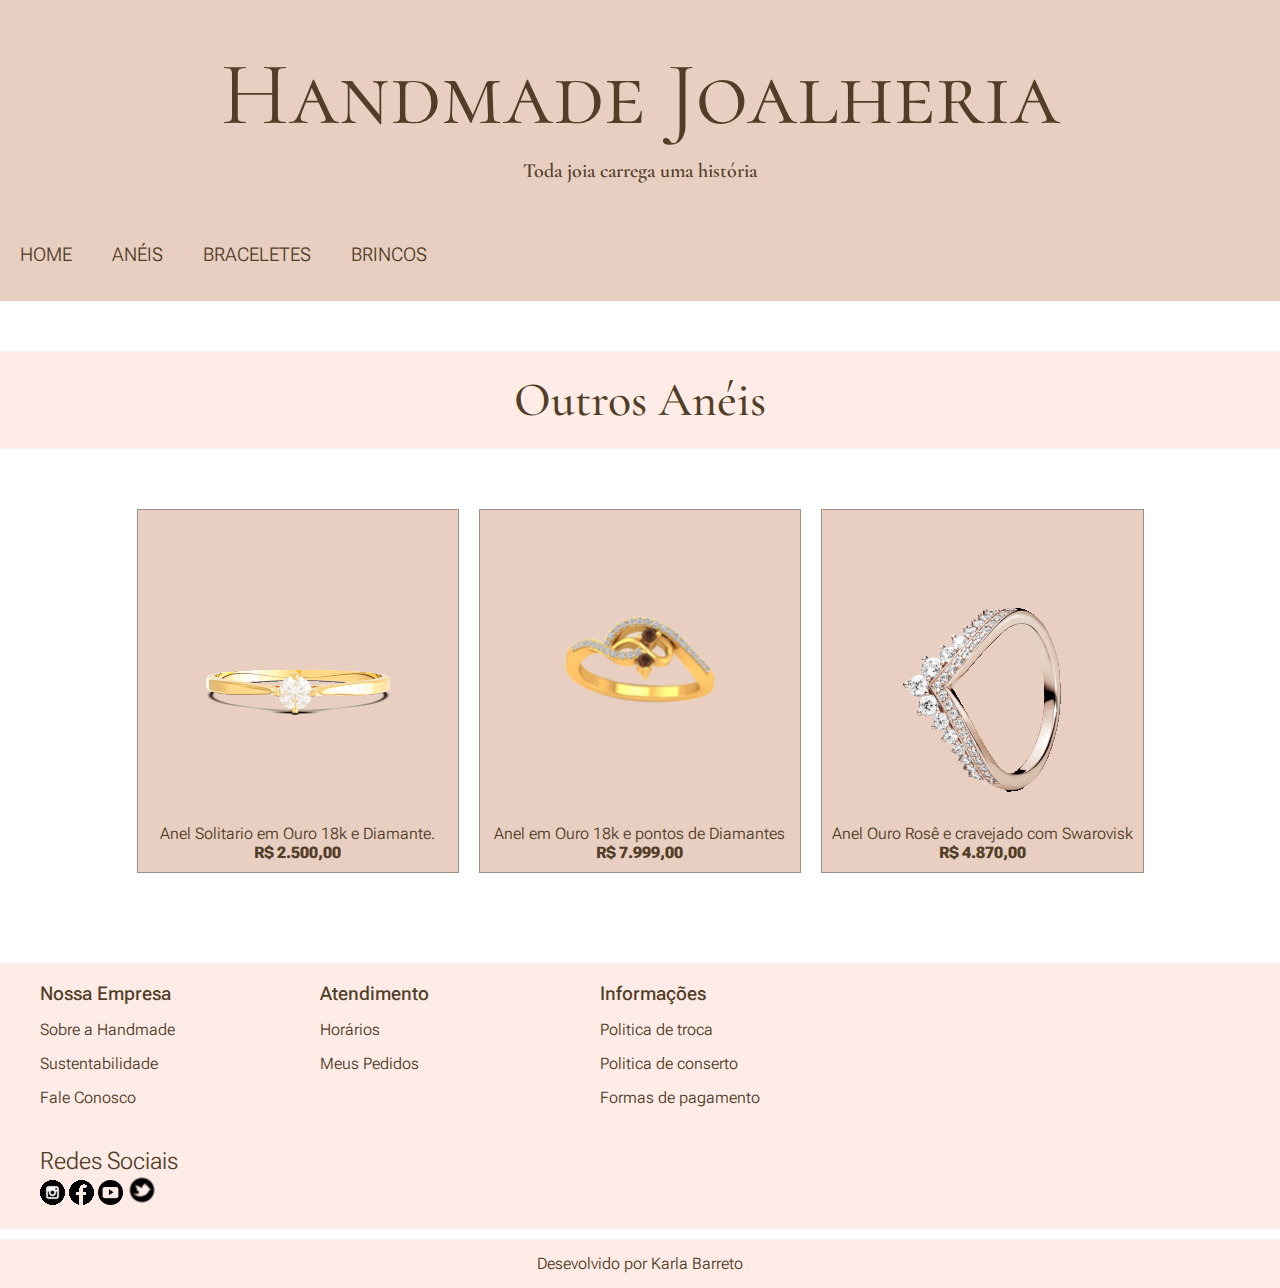
==== aneis.html @ a559e60f "projeto finalizado" ====
<!DOCTYPE html>
<html lang="pt-br">
<head>
    <meta charset="UTF-8">
    <meta http-equiv="X-UA-Compatible" content="IE=edge">
    <meta name="viewport" content="width=device-width, initial-scale=1.0">
    <title>Anéis</title>
    <link rel="shortcut icon" href="imagens-ok/favicon.ico" type="image/x-icon">
    <link rel="stylesheet" href="style.css">
</head>
<body>
    <header>
        <h1>Handmade Joalheria</h1>
        <p>Toda joia carrega uma história</p>
    </header>
    <nav>
        <a href="index.html">HOME</a>
        <a href="aneis.html">ANÉIS</a>
        <a href="braceletes.html">BRACELETES</a>
        <a href="brincos.html">BRINCOS</a>
    </nav>
    <main>
        <h1 class="titulosubpaginas">Outros Anéis</h1>

        <section>
            <div class="banners">
                <img src="imagens-ok/anel1.png" alt="Anel" id="anel1up" class="imgrotate">
                <p>Anel Solitario em Ouro 18k e Diamante.</p>
                 <p class="preco">R$ 2.500,00</p>
             </div>

            <div class="banners">
                <img src="imagens-ok/anel2up.png" alt="Anel" class="imgrotate">
                <p>Anel em Ouro 18k e pontos de Diamantes</p>
                <p class="preco">R$ 7.999,00</p>
             </div>

            <div class="banners">
                <img src="imagens-ok/anel3.png" alt="Anel" class="imgrotate">
                <p>Anel Ouro Rosê e cravejado com Swarovisk</p>              
                <p class="preco">R$ 4.870,00</p>
            </div>
        </section>     

    
        <article>
            <aside id="aside_links">

            <div class="list">
                <h3>Nossa Empresa</h3>
                <a href="#">Sobre a Handmade</a>
                <a href="#">Sustentabilidade</a>
                <a href="#">Fale Conosco</a>
            </div>
            <div class="list">
                <h3>Atendimento</h3>
                <a href="#">Horários</a>
                <a href="#">Meus Pedidos</a>
            </div>
            <div class="list">
                <h3>Informações</h3>
                <a href="#">Politica de troca</a>
                <a href="#">Politica de conserto</a>
                <a href="#">Formas de pagamento</a>
            </div>

        </aside>

        <aside id="redes">
            <h2>Redes Sociais</h2>
            <a href="https://instagram.com" target="_blank"><img src="imagens-ok/instagram.png" alt="Instagram"></a>
            <a href="https://facebook.com" target="_blank"><img src="imagens-ok/facebook.png" alt="Facebook"></a>
            <a href="https://youtube.com" target="_blank"><img src="imagens-ok/youtube.png" alt="Youtube"></a>
            <a href="https://twitter.com" target="_blank"><img src="imagens-ok/twitter.png" alt="Twitter"></a>
        </aside>
    </article>
</main>

<footer>
    <p>Desevolvido por <a href="https://instagram.com/KarlaAlcanttara">Karla Barreto</a></p>
</footer>
</body>
</html>
---- style.css ----
@charset "UTF-8";

@import url('https://fonts.googleapis.com/css2?family=Roboto+Flex:opsz,wght@8..144,100;8..144,200;8..144,300;8..144,400;8..144,500;8..144,600;8..144,700;8..144,800;8..144,900;8..144,1000&display=swap');

@import url('https://fonts.googleapis.com/css2?family=Cormorant+Garamond:ital@1&display=swap');

* {
    margin: 0px;
    padding: 0px;
    font-family: 'Roboto Flex', sans-serif;
    font-weight: 300;
    color: var(--cor2);

}

:root {
       
    --cor1: #e8cfc1;
    --cor2: #523e27;
    --cor3: #9c8472;
    --cor4: #a87a72;
    --cor5: #ffd3c76c;
}

header {
    background-color: var(--cor1);    
    text-align: center;
    padding: 40px;
    color: var(--cor2);
}

header > h1 {
    font-family: 'Cormorant Garamond', serif;
    font-size: 7vw;
    font-weight: normal;
    margin-bottom: 10px;
    font-variant: small-caps;
}

header > p {
    font-family: 'Cormorant Garamond', serif;
    font-size: 20px;
    font-weight: 600;
}

nav {
    display: flex;
    flex-wrap: wrap;
    background: var(--cor1);    
    padding-bottom: 15px;
    font-family: 'Cormorant Garamond', serif;
    font-weight: bold;
}

nav a {
    font-size: 1.2em;
    padding: 5px;
    margin: 15px;
    color: var(--cor2);
    text-decoration: none;
}

nav a:hover {
    text-decoration: underline;
    background-color: var(--cor4);
    color: white;
    border-radius: 2px;    
}

.imagemcentral {
    padding: 20px;
    text-align: center;
}

.imagemcentral > img {
    width: 95vw;
}

.titulosubpaginas {
    font-family: 'Cormorant Garamond';
    font-size: 3em;
    font-weight: 500;
    padding: 20px;
    margin: 50px 0px;
    text-align: center;
    background-color: var(--cor5);
}

section {     
    display: flex;
    justify-content: center; 
    flex-wrap: wrap;  
}

.banners {      
    text-align: center;
    padding: 10px;
    margin: 10px;
    border: 1px solid rgba(0, 0, 0, 0.308);
    background-color: var(--cor1);
}

.preco {
    font-weight: 800;    
}

.imgrotate:hover {
    transform: rotate(45deg);
}

input[type=button] {
    padding: 5px;
    margin-top: 10px;
    background-color: var(--cor4);
    color: white;
    border: none;
    border-radius: 2px;
}

input[type=button]:hover {
    cursor: pointer;
    text-decoration: underline;
    background-color:  #8a635c;
}

article {
    background-color: var(--cor5);
    margin-top: 80px;
    
}

#aside_links {
    display: flex;
    flex-wrap: wrap;
    
}

.list, #redes {    
    width: 200px;
    padding: 20px;
    margin-left: 20px; 
    margin-right: 20px;
     
}

.list a {
    display: flex;
    padding-top: 15px;
}

.list h3 {
    font-weight: 500;
}

aside a {
    text-decoration: none;
}

aside a:hover {
    text-decoration: underline;
    font-size: 1.1em;    
}

footer {
    text-align: center;
    background-color: var(--cor5);
    padding: 15px;
    margin-top: 10px;
}

footer a {
    text-decoration: none;
}

footer a:hover {
    text-decoration: underline;
    background-color: var(--cor3);
    padding: 5px;
    border-radius: 2px;
    color: white;
}
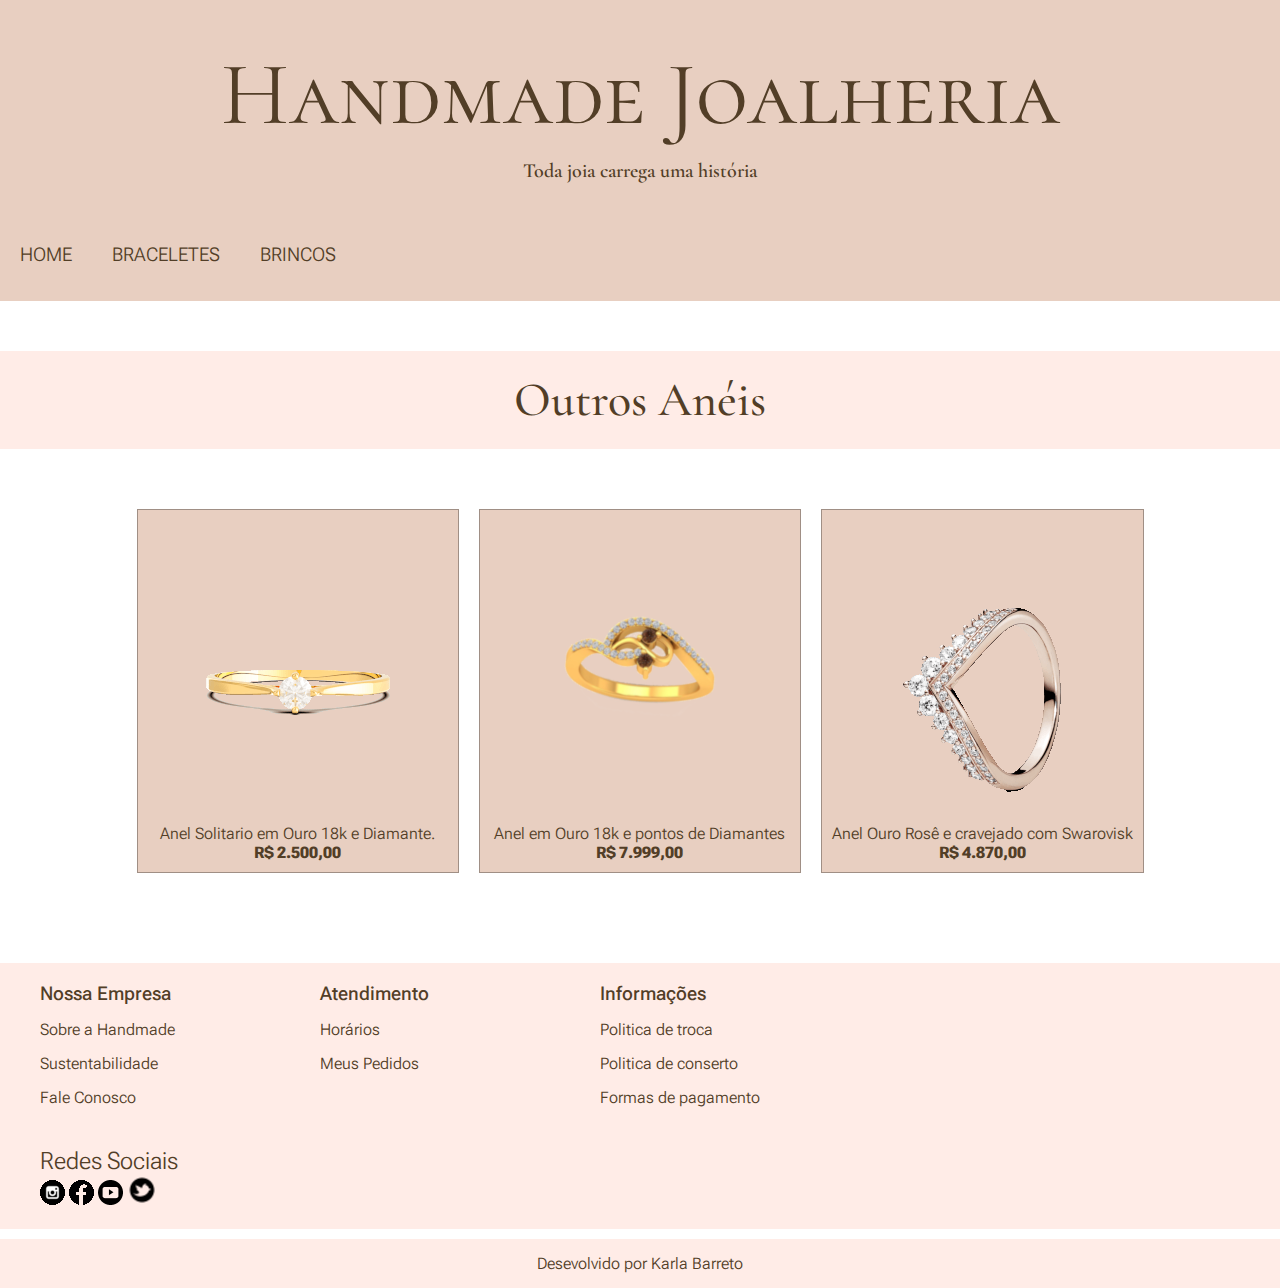
==== commit 2c7d386b: "ajuste final" ====
--- a/aneis.html
+++ b/aneis.html
@@ -14,8 +14,7 @@
         <p>Toda joia carrega uma história</p>
     </header>
     <nav>
-        <a href="index.html">HOME</a>
-        <a href="aneis.html">ANÉIS</a>
+        <a href="index.html">HOME</a>        
         <a href="braceletes.html">BRACELETES</a>
         <a href="brincos.html">BRINCOS</a>
     </nav>
--- a/style.css
+++ b/style.css
@@ -68,7 +68,7 @@
 }
 
 .imagemcentral {
-    padding: 20px;
+    padding: 20px 0px ;
     text-align: center;
 }
 
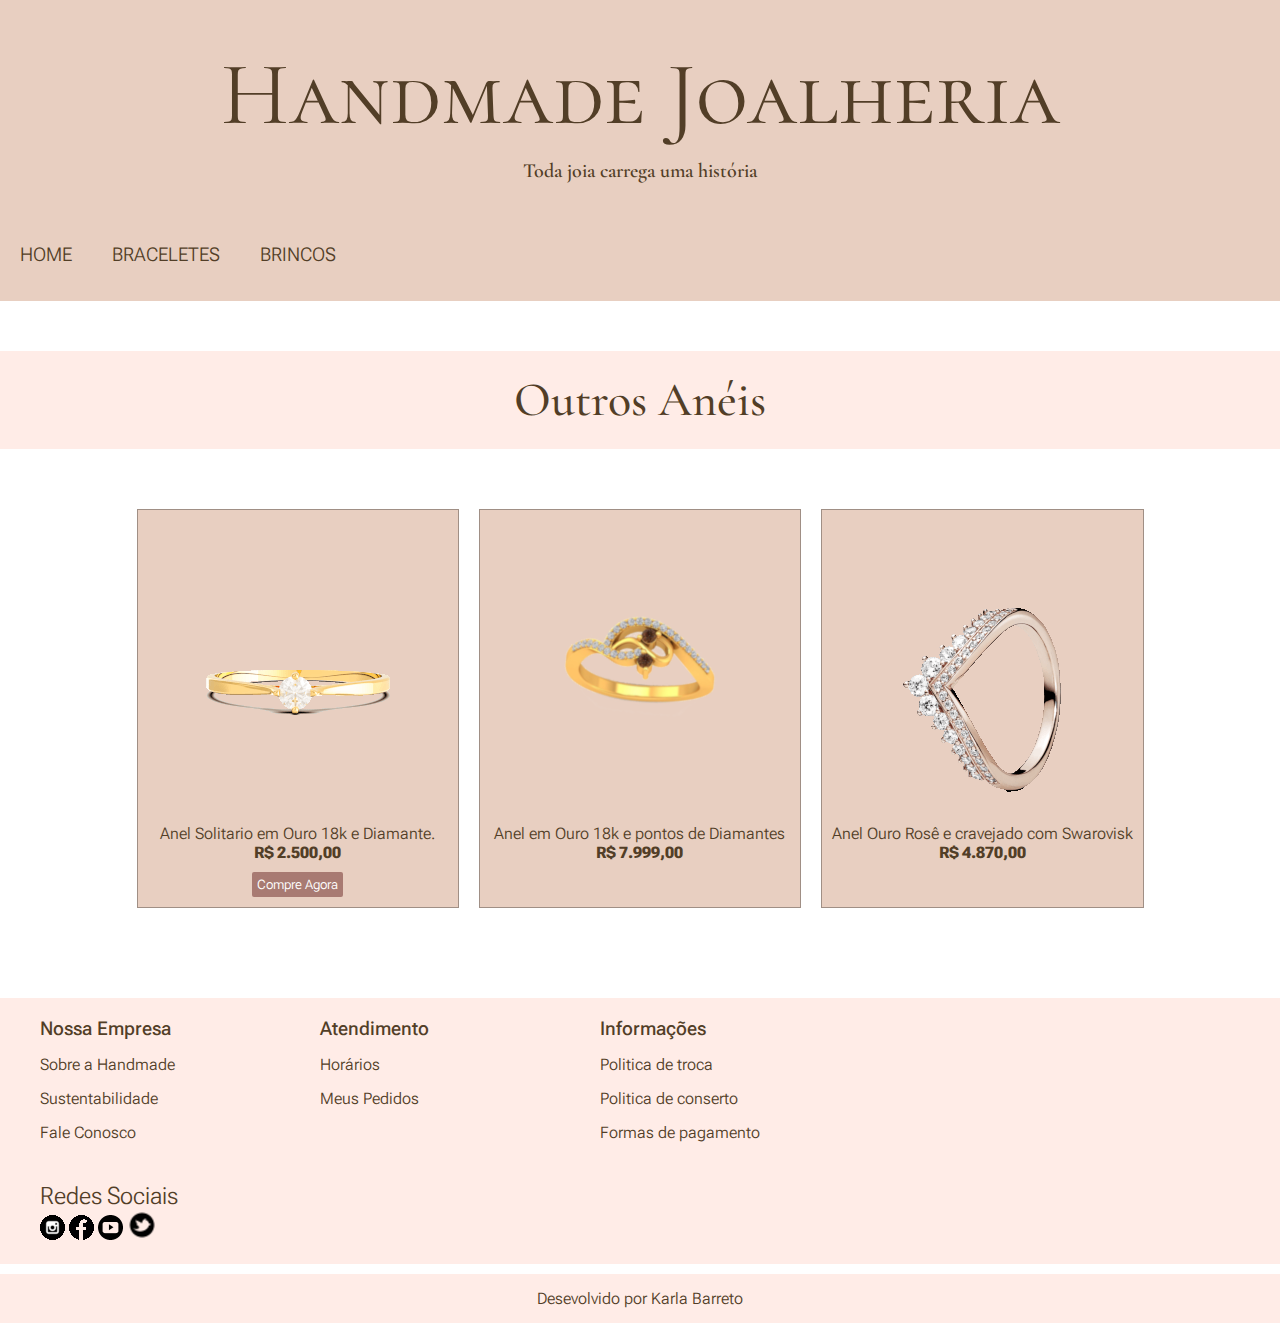
==== commit aa489828: "Criando cadastro" ====
--- a/aneis.html
+++ b/aneis.html
@@ -4,7 +4,7 @@
     <meta charset="UTF-8">
     <meta http-equiv="X-UA-Compatible" content="IE=edge">
     <meta name="viewport" content="width=device-width, initial-scale=1.0">
-    <title>Anéis</title>
+    <title>Handmade Joalheria</title>
     <link rel="shortcut icon" href="imagens-ok/favicon.ico" type="image/x-icon">
     <link rel="stylesheet" href="style.css">
 </head>
@@ -25,7 +25,8 @@
             <div class="banners">
                 <img src="imagens-ok/anel1.png" alt="Anel" id="anel1up" class="imgrotate">
                 <p>Anel Solitario em Ouro 18k e Diamante.</p>
-                 <p class="preco">R$ 2.500,00</p>
+                <p class="preco">R$ 2.500,00</p>
+                 <a href="form.html"><input type="button" value="Compre Agora"></a>
              </div>
 
             <div class="banners">
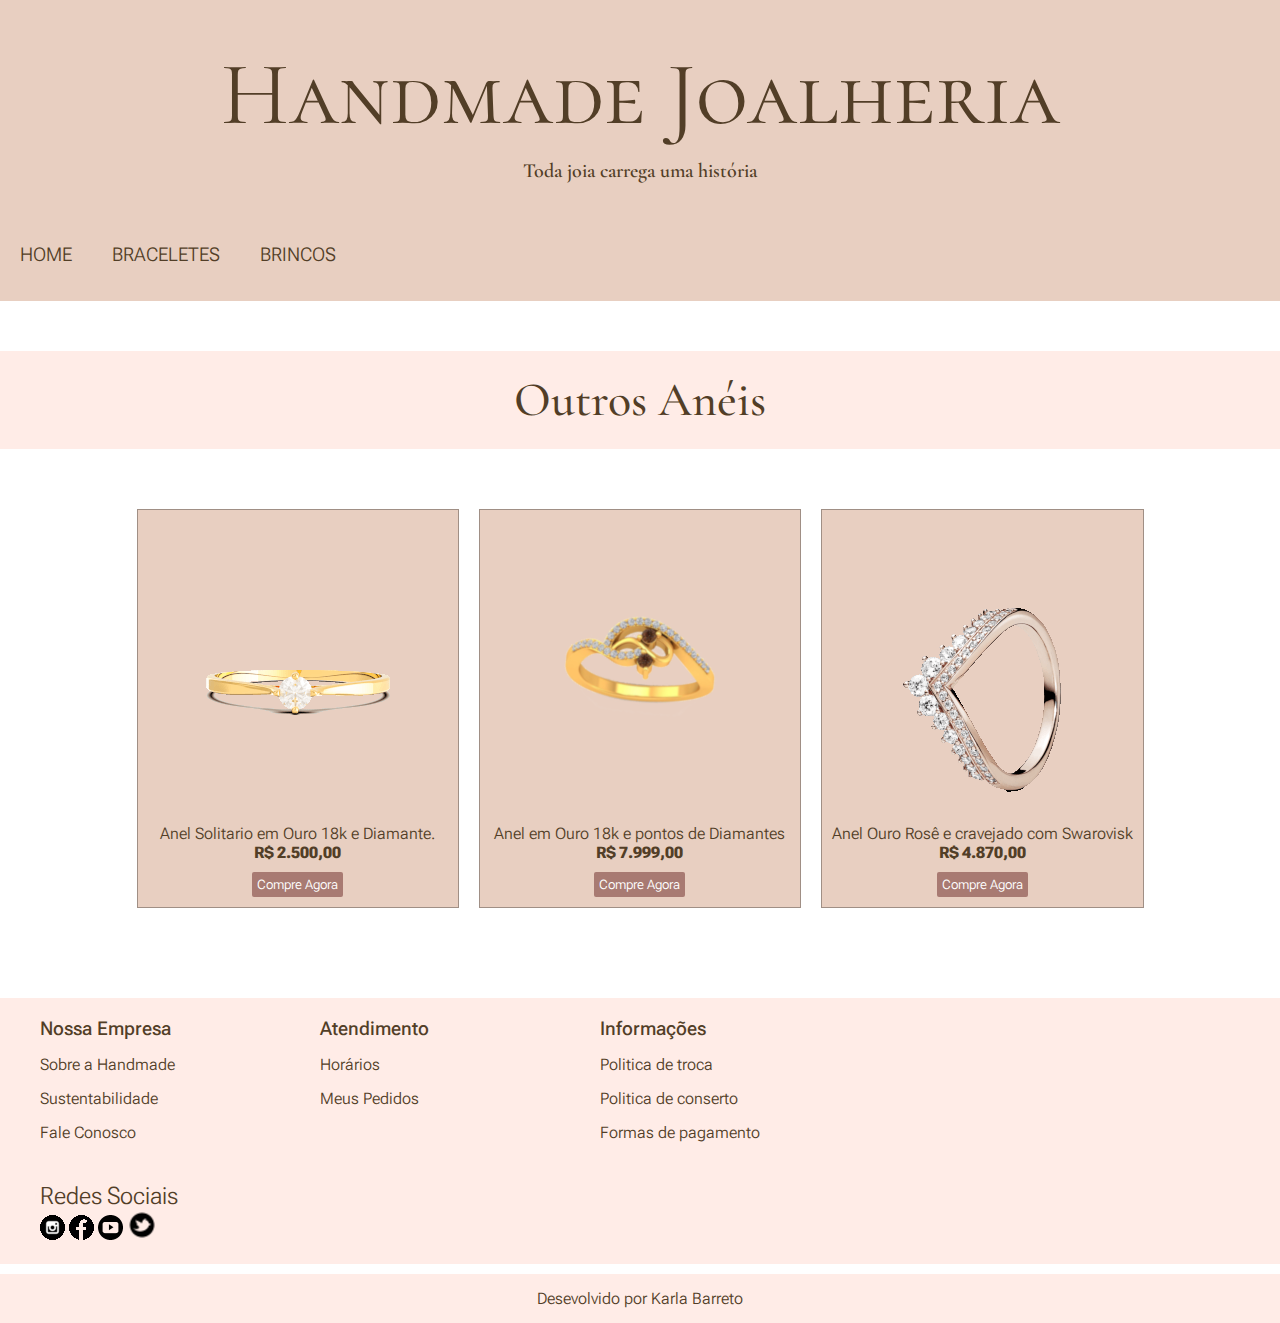
==== commit b5d4bd05: "atualização formularios" ====
--- a/aneis.html
+++ b/aneis.html
@@ -33,12 +33,14 @@
                 <img src="imagens-ok/anel2up.png" alt="Anel" class="imgrotate">
                 <p>Anel em Ouro 18k e pontos de Diamantes</p>
                 <p class="preco">R$ 7.999,00</p>
+                <a href="form.html"><input type="button" value="Compre Agora"></a>
              </div>
 
             <div class="banners">
                 <img src="imagens-ok/anel3.png" alt="Anel" class="imgrotate">
                 <p>Anel Ouro Rosê e cravejado com Swarovisk</p>              
                 <p class="preco">R$ 4.870,00</p>
+                <a href="form.html"><input type="button" value="Compre Agora"></a>
             </div>
         </section>     
 
--- a/style.css
+++ b/style.css
@@ -76,7 +76,7 @@
     width: 95vw;
 }
 
-.titulosubpaginas {
+.titulosubpaginas, .tituloform {
     font-family: 'Cormorant Garamond';
     font-size: 3em;
     font-weight: 500;
@@ -98,6 +98,10 @@
     margin: 10px;
     border: 1px solid rgba(0, 0, 0, 0.308);
     background-color: var(--cor1);
+}
+
+.banners:hover {
+    border-color: var(--cor2);
 }
 
 .preco {
@@ -179,3 +183,45 @@
     border-radius: 2px;
     color: white;
 }
+
+#cadastro {   
+    display: flex;
+    flex-direction: column;
+    justify-content: center;
+    margin: auto;
+    background-color: var(--cor1);
+    width: 250px;
+    height: 250px;
+}
+
+#cadastro p {
+    text-align: center;
+    font-size: 1.5em;
+    margin-bottom: 25px;
+}
+
+.dados {  
+    margin-left: 20px;
+    margin-bottom: 10px;
+    
+}
+
+#isen {
+    margin-left: 10px;
+}
+
+#botoes {    
+    display: flex;
+    justify-content: flex-end;    
+    margin: 5px 25px;
+
+}
+
+input[type=submit], input[type=reset] {
+    margin-left: 10px;
+    padding: 5px;
+}
+
+input[type=submit]:hover, input[type=reset]:hover {
+    cursor: pointer;
+}